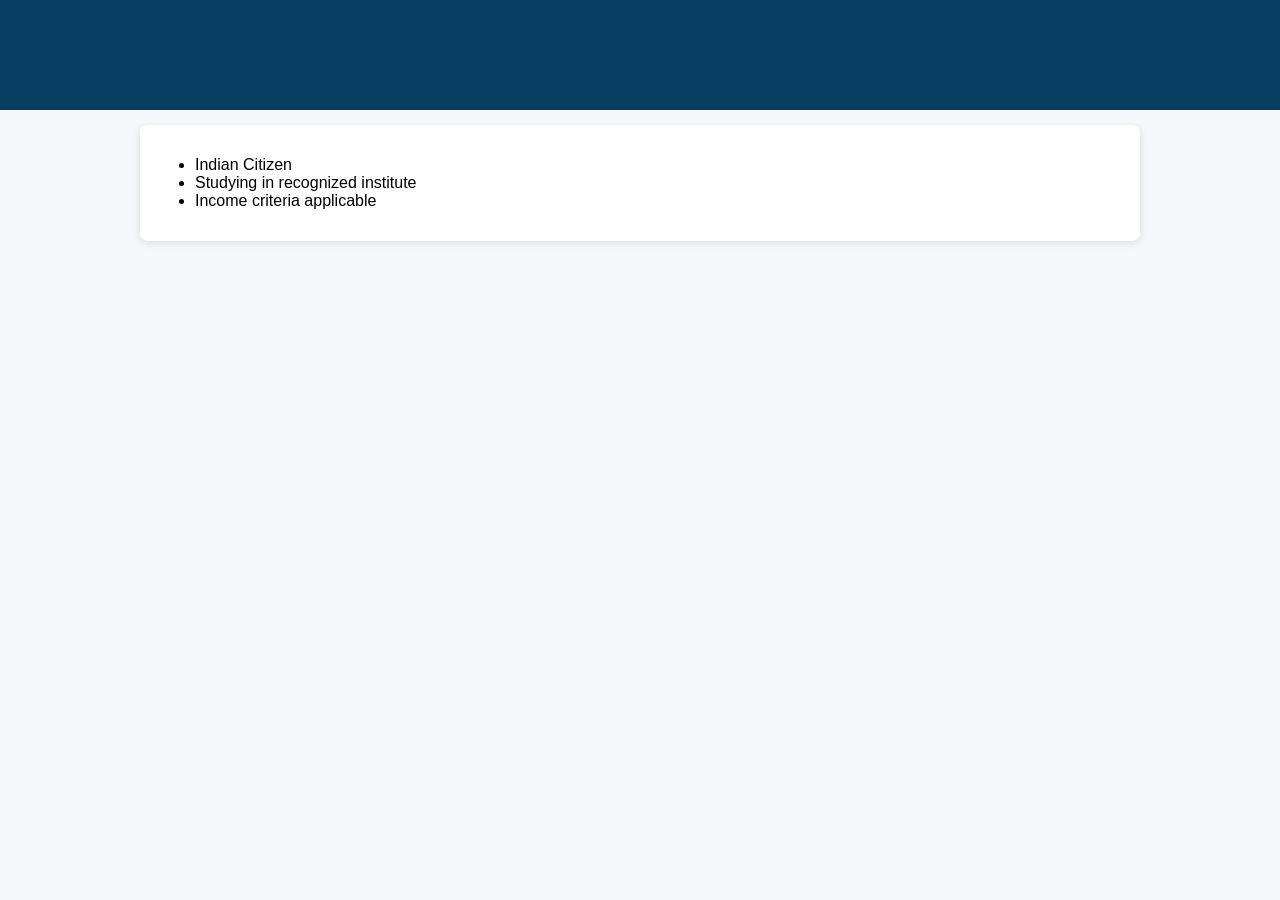
==== eligibility.html @ bd1a56e1 "Add files via upload" ====
<!DOCTYPE html>
<html>
<head>
<title>NSP Eligibility 2026</title>
<link rel="stylesheet" href="style.css">
</head>
<body>
<header><h1>Eligibility</h1></header>
<div class="container">
<div class="card">
<ul>
<li>Indian Citizen</li>
<li>Studying in recognized institute</li>
<li>Income criteria applicable</li>
</ul>
</div>
</div>
</body>
</html>
---- style.css ----
body {font-family: Arial, sans-serif; margin:0; background:#f5f7fa;}
header {background:#0a3d62; color:#fff; padding:15px; text-align:center;}
.container {width:90%; max-width:1000px; margin:auto;}
.card {background:#fff; padding:15px; margin:15px 0; border-radius:8px; box-shadow:0 2px 8px rgba(0,0,0,0.1);}
h1, h2 {color:#0a3d62;}
.btn {display:inline-block; background:#e84118; color:#fff; padding:10px 15px; border-radius:5px; text-decoration:none; margin-top:10px;}
table {width:100%; border-collapse:collapse;}
table, th, td {border:1px solid #ddd;}
th, td {padding:10px; text-align:left;}
.footer {text-align:center; padding:15px; background:#0a3d62; color:#fff;}
a {text-decoration:none; color:#0a3d62;}
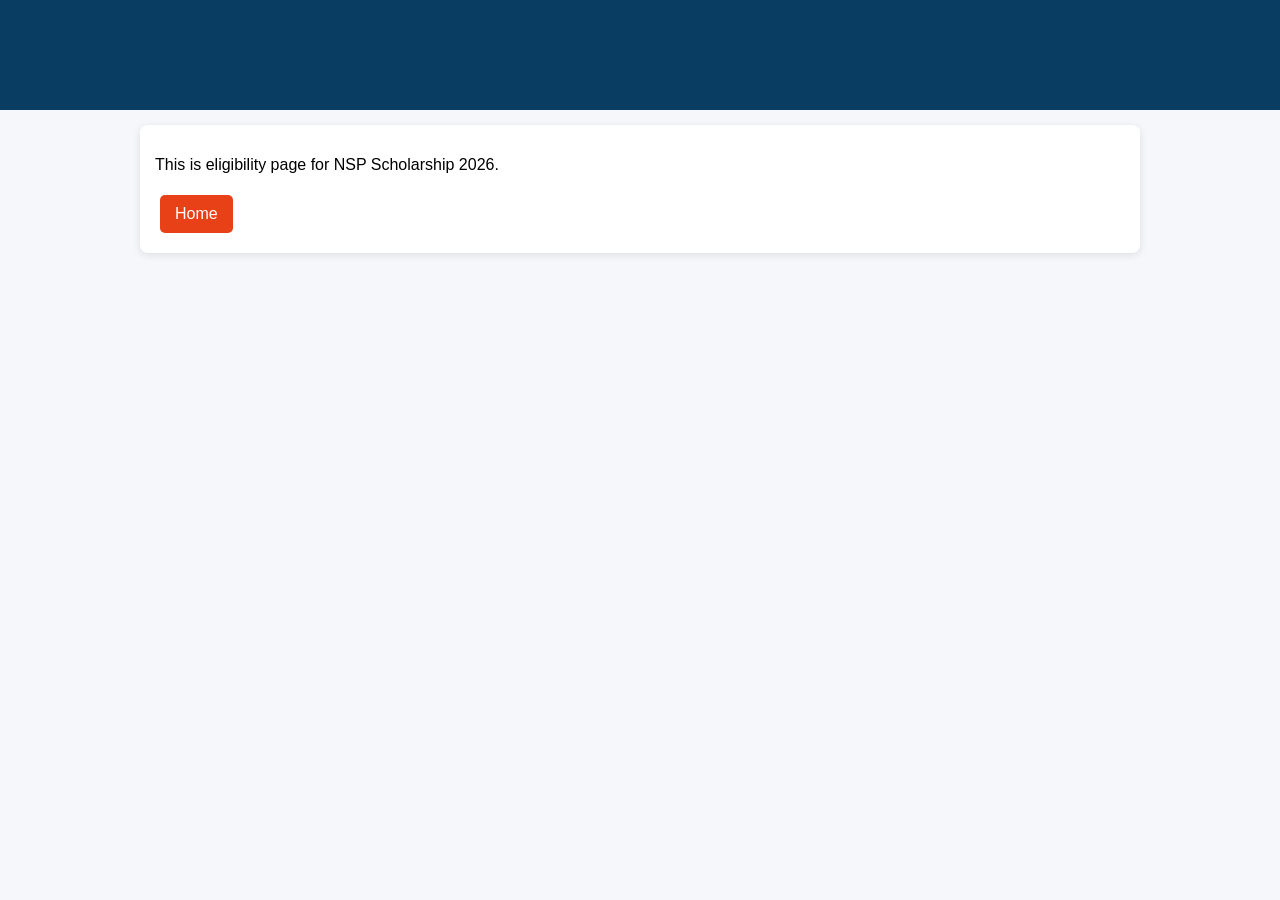
==== commit 8d526e7b: "Add files via upload" ====
--- a/eligibility.html
+++ b/eligibility.html
@@ -1,20 +1,16 @@
-
 <!DOCTYPE html>
 <html>
 <head>
-<title>NSP Eligibility 2026</title>
+<title>Eligibility NSP Scholarship 2026</title>
 <link rel="stylesheet" href="style.css">
 </head>
 <body>
 <header><h1>Eligibility</h1></header>
 <div class="container">
 <div class="card">
-<ul>
-<li>Indian Citizen</li>
-<li>Studying in recognized institute</li>
-<li>Income criteria applicable</li>
-</ul>
+<p>This is eligibility page for NSP Scholarship 2026.</p>
+<a class="btn" href="index.html">Home</a>
 </div>
 </div>
 </body>
-</html>
+</html>
--- a/style.css
+++ b/style.css
@@ -1,12 +1,8 @@
 
-body {font-family: Arial, sans-serif; margin:0; background:#f5f7fa;}
-header {background:#0a3d62; color:#fff; padding:15px; text-align:center;}
-.container {width:90%; max-width:1000px; margin:auto;}
-.card {background:#fff; padding:15px; margin:15px 0; border-radius:8px; box-shadow:0 2px 8px rgba(0,0,0,0.1);}
-h1, h2 {color:#0a3d62;}
-.btn {display:inline-block; background:#e84118; color:#fff; padding:10px 15px; border-radius:5px; text-decoration:none; margin-top:10px;}
-table {width:100%; border-collapse:collapse;}
-table, th, td {border:1px solid #ddd;}
-th, td {padding:10px; text-align:left;}
-.footer {text-align:center; padding:15px; background:#0a3d62; color:#fff;}
-a {text-decoration:none; color:#0a3d62;}
+body{font-family:Arial;margin:0;background:#f5f7fa}
+header{background:#0a3d62;color:#fff;padding:15px;text-align:center}
+.container{width:90%;max-width:1000px;margin:auto}
+.card{background:#fff;padding:15px;margin:15px 0;border-radius:8px;box-shadow:0 2px 8px rgba(0,0,0,0.1)}
+h1,h2{color:#0a3d62}
+.btn{display:inline-block;background:#e84118;color:#fff;padding:10px 15px;border-radius:5px;text-decoration:none;margin:5px}
+.footer{text-align:center;padding:15px;background:#0a3d62;color:#fff}
